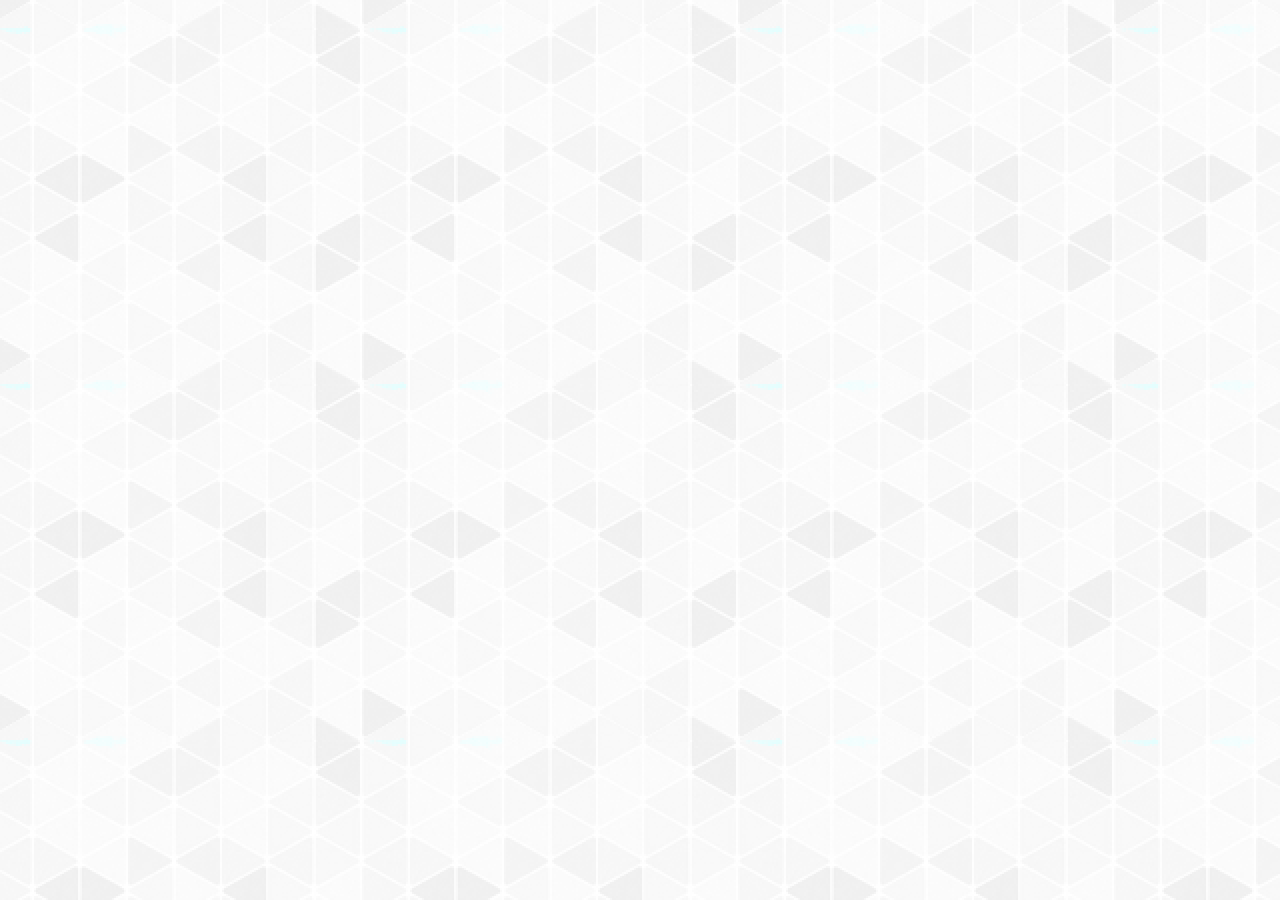
==== gallery.html @ a11dc257 "12-17" ====
<!DOCTYPE HTML>
<html lang="ko">
<head>
<meta charset="UTF-8">
<meta name="viewport" content="width=device-width, initial-scale=1.0">
<title>갤러리</title>
<link rel="stylesheet" type="text/css" href="css/reset.css">
<link rel="stylesheet" type="text/css" href="">
<link rel="shortcut icon" href="images/favicon/favicon.ico">
<link rel="apple-touch-icon-precomposed" href="images/favicon/flat-design-touch.png">
<script src="js/jquery.min.js"></script>
<style>
/* 모바일용 CSS */
/* 기본CSS */
#wrap{
    display: flex; 
    flex-flow:column nowrap ;
    width: 80%;
    margin: 0 auto;
    max-width: 1200px;
}

#wrap section{
    box-sizing: border-box;
}
/* 태블릿용 CSS */
@media all and (min-width: 768px){
    

}
/* PC용 CSS */
@media all and (min-width: 960px){
    /* 기본CSS */
    #wrap{
        position: relative;
        width: 90%;
    }
}

</style>
</head>
<body>
    <div id="wrap">

    </div>
</body>
</html>
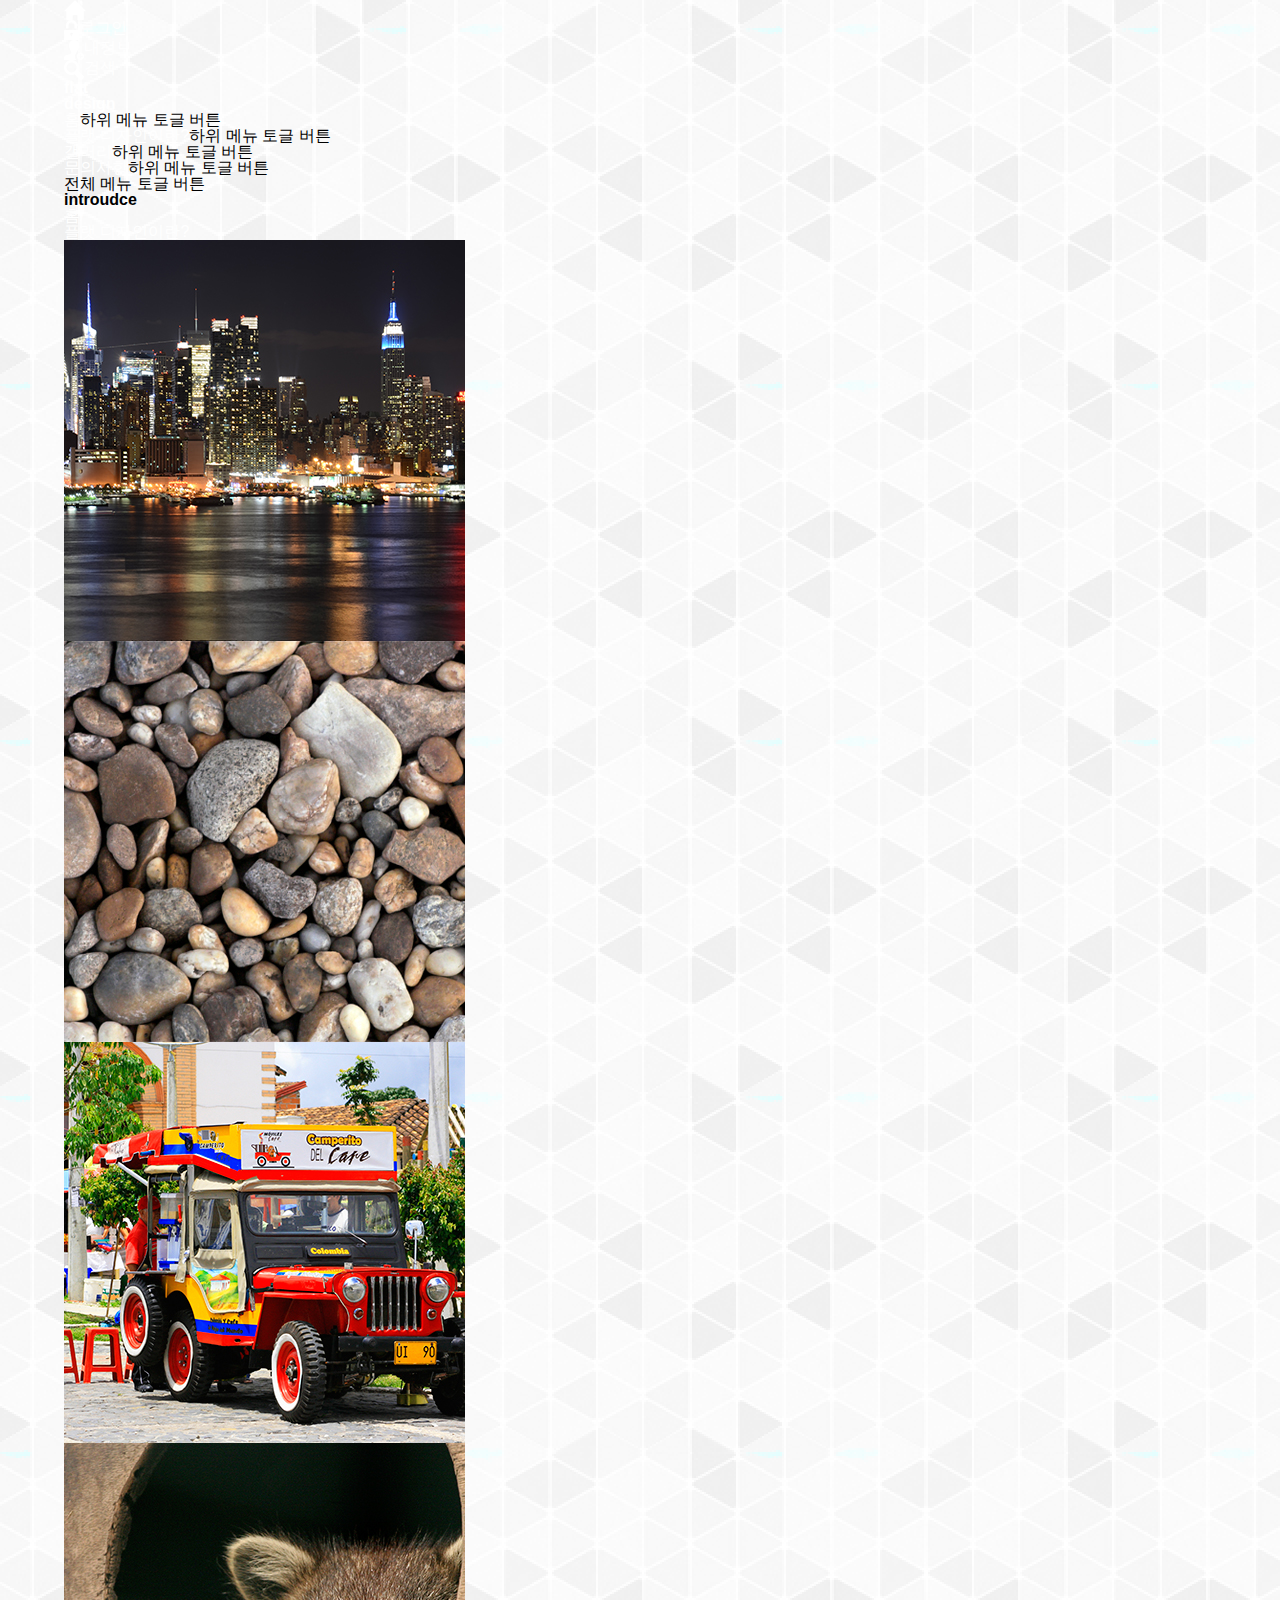
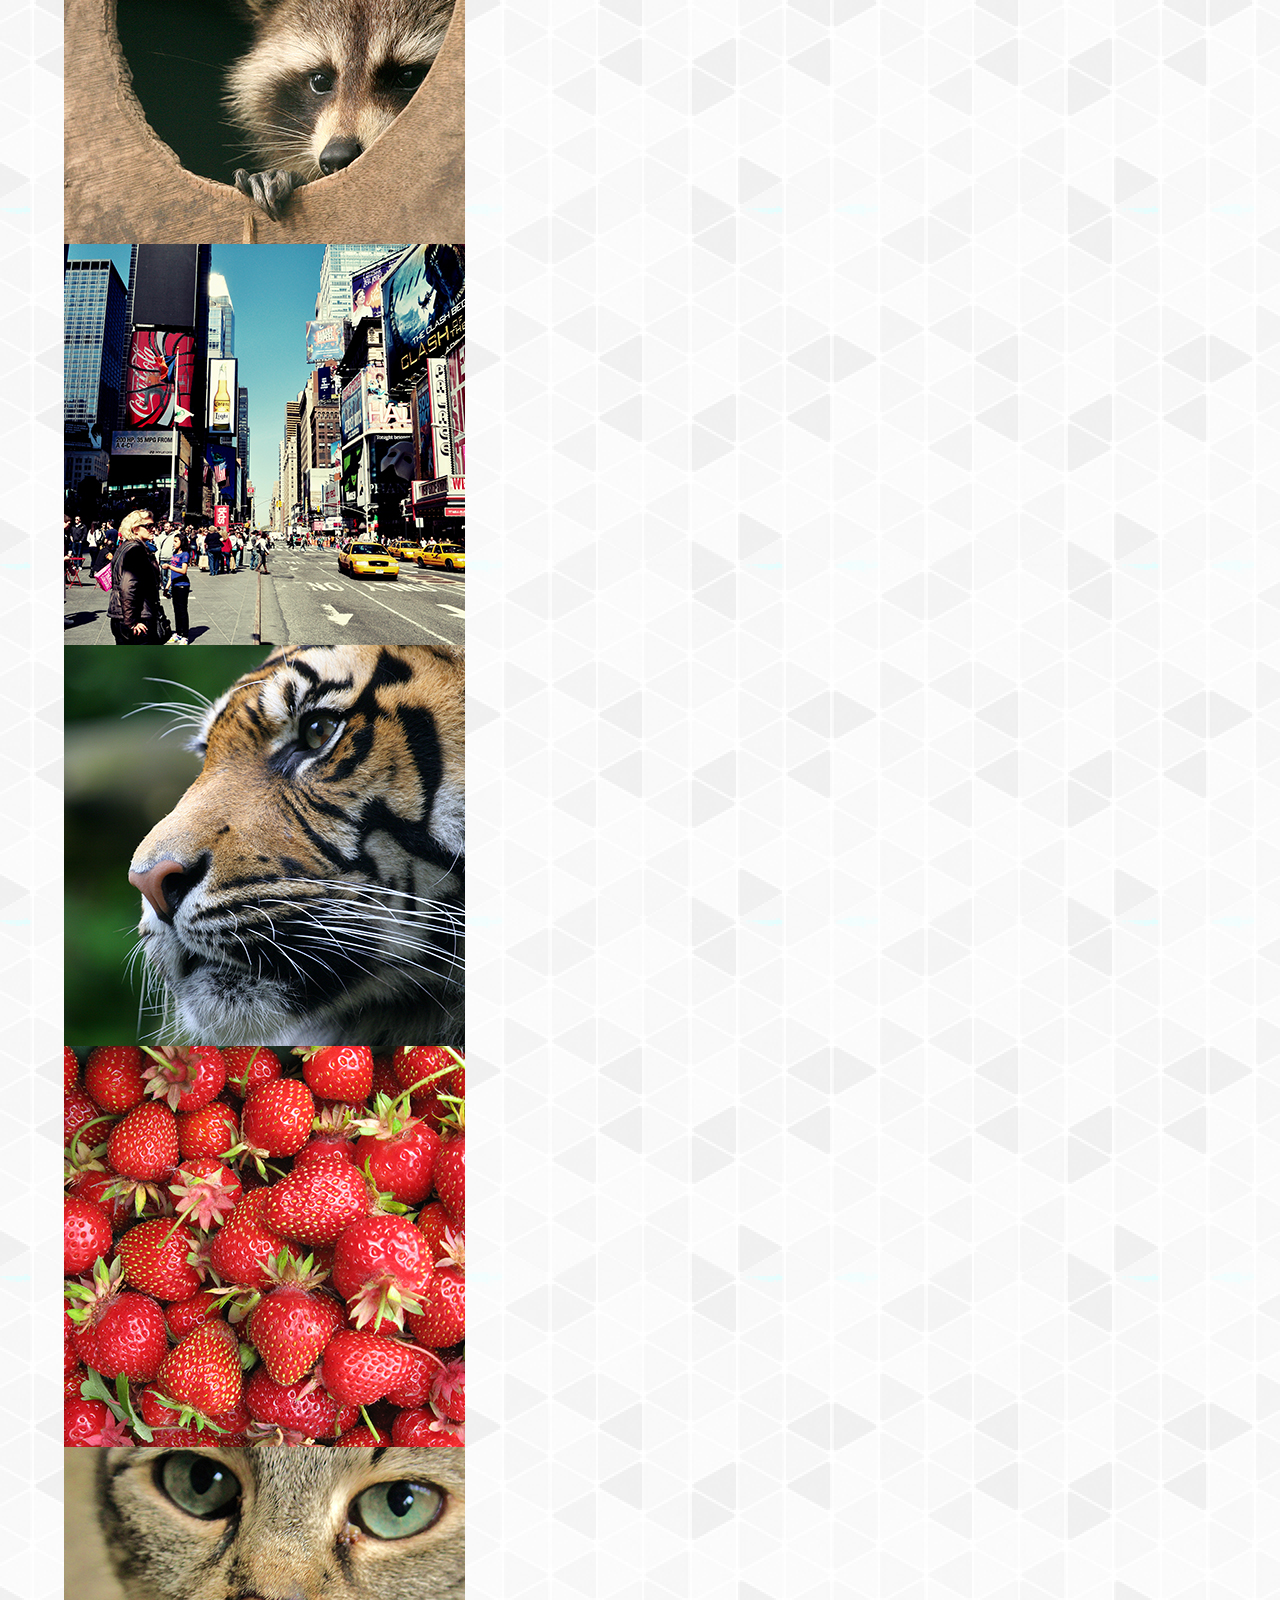
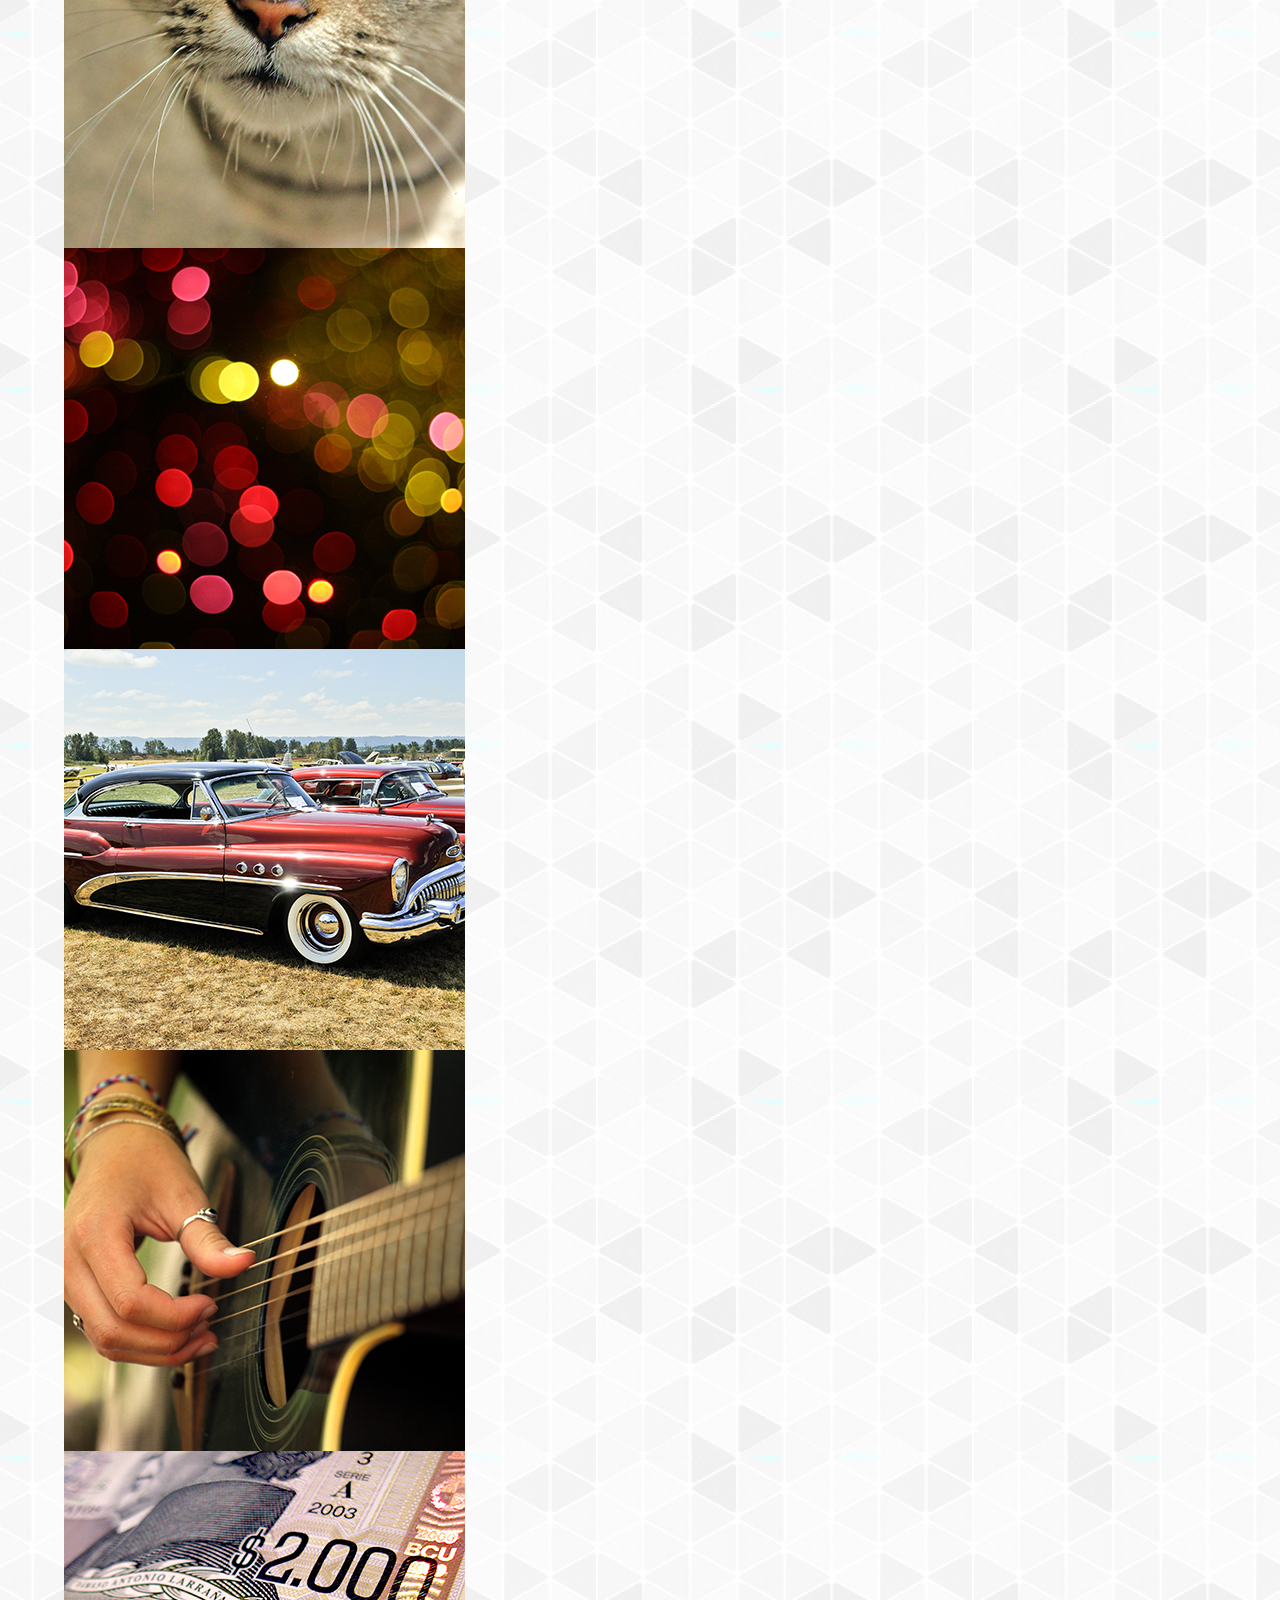
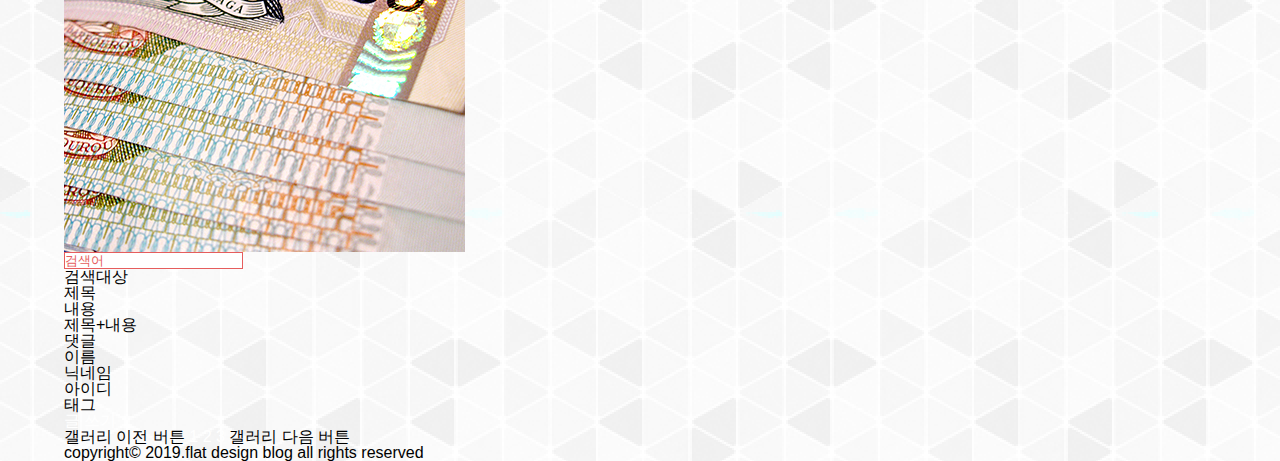
==== commit c9f24fd8: "12-20" ====
--- a/gallery.html
+++ b/gallery.html
@@ -3,7 +3,7 @@
 <head>
 <meta charset="UTF-8">
 <meta name="viewport" content="width=device-width, initial-scale=1.0">
-<title>갤러리</title>
+<title>flat design란</title>
 <link rel="stylesheet" type="text/css" href="css/reset.css">
 <link rel="stylesheet" type="text/css" href="">
 <link rel="shortcut icon" href="images/favicon/favicon.ico">
@@ -41,7 +41,86 @@
 </head>
 <body>
     <div id="wrap">
-
+        <section class="info_section">
+            <ul class="info_list">
+                <li><a href="index.html"><img src="images/s_images/info_icon_01.png" alt="홈"></a></li>
+                <li><a href="#"><img src="images/s_images/info_icon_02.png" alt="">로그인</a></li>
+                <li><a href="#"><img src="images/s_images/info_icon_03.png" alt="">내정보</a></li>
+                <li><a href="#"><img src="images/s_images/info_icon_04.png" alt="">검색</a></li>
+            </ul>
+        </section>
+        <header class="header">
+            <h1 class="logo">
+                <a href="index.html">flat<br>design</a>
+            </h1>
+            <nav class="nav">
+                <ul class="gnb">
+                    <li><a href="index.html">홈</a><span class="sub_menu_toggle_btn">하위 메뉴 토글 버튼</span></li>
+                    <li><a href="introudce.html">플랫 디자인이란?</a><span class="sub_menu_toggle_btn">하위 메뉴 토글 버튼</span></li>
+                    <li><a href="gallery.html">갤러리</a><span class="sub_menu_toggle_btn">하위 메뉴 토글 버튼</span></li>
+                    <li><a href="board.html">문의사항</a><span class="sub_menu_toggle_btn">하위 메뉴 토글 버튼</span></li>
+                </ul>
+            </nav>
+            <span class="menu_toggle_btn">전체 메뉴 토글 버튼</span>
+        </header>
+        <section class="sub_header_section">
+            <h2>introudce</h2>
+            <ul class="breadcrum_list">
+                <li><a href="index.html">홈/</a></li>
+                <li><a href="introduce.html">플랫 디자인이란?</a></li>
+            </ul>
+        </section>
+        <section class="content_section">
+           <div class="content_row_1">
+               <ul class="gallery_list">
+                   <li><a href=""><img src="images/p_images/sub_gallery_01.jpg" alt=""></a></li>
+                   <li><a href=""><img src="images/p_images/sub_gallery_02.jpg" alt=""></a></li>
+                   <li><a href=""><img src="images/p_images/sub_gallery_03.jpg" alt=""></a></li>
+                   <li><a href=""><img src="images/p_images/sub_gallery_04.jpg" alt=""></a></li>
+                   <li><a href=""><img src="images/p_images/sub_gallery_05.jpg" alt=""></a></li>
+                   <li><a href=""><img src="images/p_images/sub_gallery_06.jpg" alt=""></a></li>
+                   <li><a href=""><img src="images/p_images/sub_gallery_07.jpg" alt=""></a></li>
+                   <li><a href=""><img src="images/p_images/sub_gallery_08.jpg" alt=""></a></li>
+                   <li><a href=""><img src="images/p_images/sub_gallery_09.jpg" alt=""></a></li>
+                   <li><a href=""><img src="images/p_images/sub_gallery_10.jpg" alt=""></a></li>
+                   <li><a href=""><img src="images/p_images/sub_gallery_11.jpg" alt=""></a></li>
+                   <li><a href=""><img src="images/p_images/sub_gallery_12.jpg" alt=""></a></li>
+                </ul>
+           </div>
+           <div class="content_row_2">
+               <div class="search_box">
+                   <form action="#" method="GET">
+                       <input type="search" name="gallery_search_window" class="search_window" placeholder="검색어">
+                       <div class="search_select_box">
+                           <span>검색대상</span>
+                           <ul class="search_select_list">
+                                <li>제목</li>
+                                <li>내용</li>                               
+                                <li>제목+내용</li>                               
+                                <li>댓글</li>                               
+                                <li>이름</li>                               
+                                <li>닉네임</li>                               
+                                <li>아이디</li>                               
+                                <li>태그</li>                               
+                           </ul>
+                       </div>
+                   </form>
+               </div>
+               <div class="write_box">
+                   <a href="#">글 쓰기</a>
+               </div>
+           </div>
+           <div class="content_row_3">
+               <span class="list_prev_btn">갤러리 이전 버튼</span>
+               <a href="#">1</a>
+               <a href="#">2</a>
+               <a href="#">3</a>
+               <span class="list_next_btn">갤러리 다음 버튼</span>
+           </div>
+        </section>
+        <footer class="footer">
+            <p>copyright&copy; 2019.flat design blog all rights reserved</p>
+        </footer>
     </div>
 </body>
 </html>